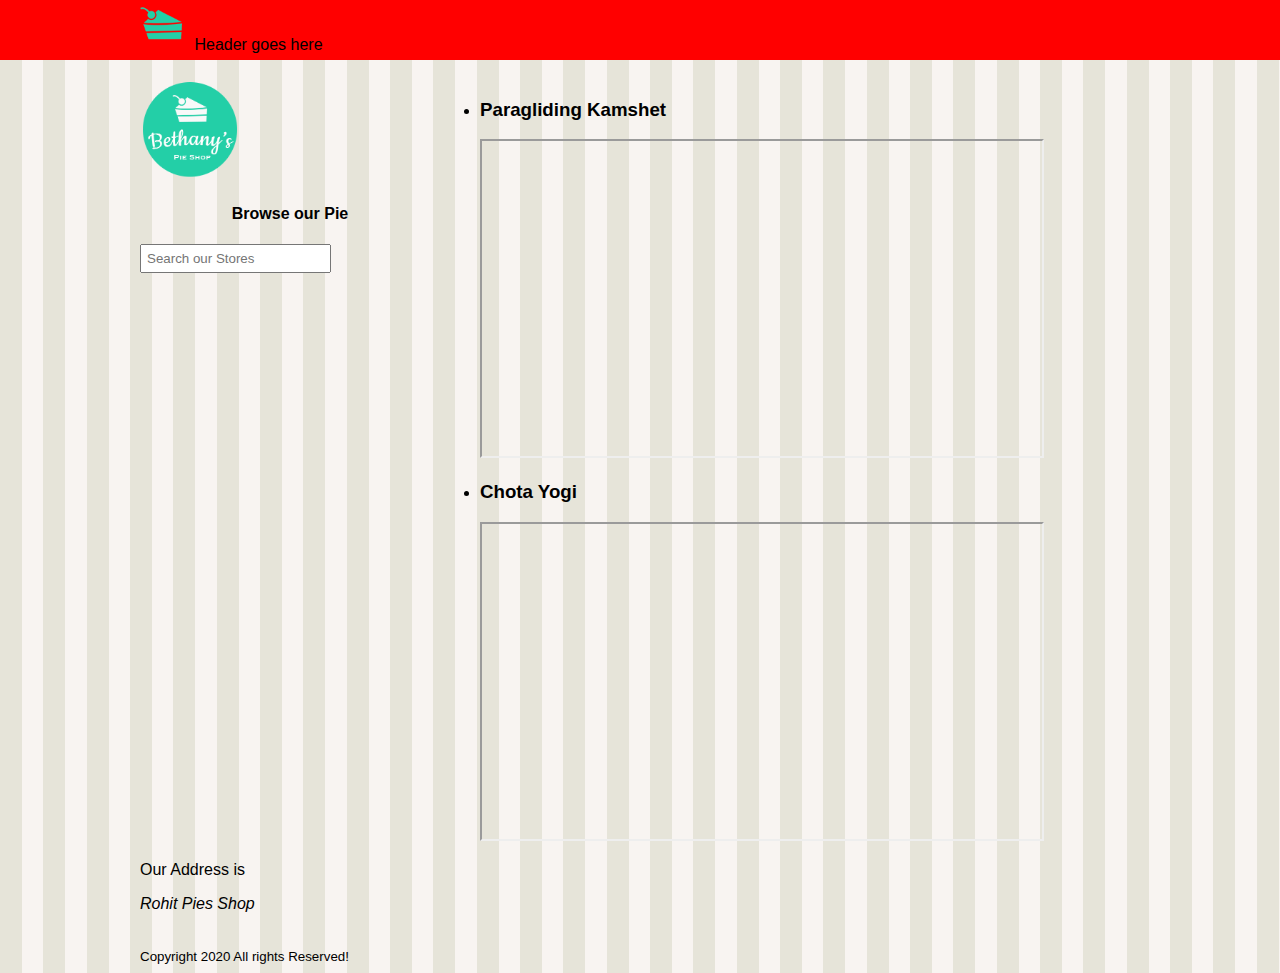
==== bethany/about.html @ 3414db21 "Add files via upload" ====
<!DOCTYPE html>
<html>
<head>
    <meta charset="utf-8">
    <title> Welcome Rohit Pie shop</title>
    <meta name="author" content="Rohit pie shop">
    <meta name="description" content="Store from Rohit" >
    <link rel="icon" type="image/png" href="favicon.png">

    <style>
        body{
            background-color: whitesmoke;
            font-family: 'Segoe UI', Tahoma, Geneva, Verdana, sans-serif;
            margin-left: auto;
            margin-right: auto;
            margin-top: 0px;
            background-image: url(images/pattern.png);
        }
        #mainheader{
            background-color: red;
        }
        nav{
            height: 60px;
            width: 1000px;
            margin: 0 auto 20px
        }
        #leftmenu{
            float: left;
            width: 30%;
            margin-bottom: 20px;
        }
        .searchbox{
            padding: 5px;
            margin: 10px 10px
            width: 200px
        }
        footer{
            clear: both;
            width: 100%;
            
        }
        main{
            float:right;
            width: 70%;
        }
        nav>ul li{
        list-style-type: none;
        margin: 0;
        padding: 0;
}

    </style>
</head>



<body>
    <header id="mainheader">
        <nav>
            <img src="images/pie.png" alt="pie.png" width=50px height="50px"> 
            Header goes here

        </nav>
    </header>   

    <div style="width: 1000px; margin-left: auto; margin-right: auto;">
        <aside id="leftmenu">
            <img src="images/bethanylogo.png" alt="bethanylogo.png" width=100>
            <header>
                <h4 style="text-align: center;"> Browse our Pie</h4>
            </header>
            <input type="search" class="searchbox" placeholder="Search our Stores">
        </aside>

        <main id="main">
            <ul>

           <li><h3>Paragliding Kamshet</h3>
                 <iframe width="560" height="315" src="https://www.youtube.com/embed/gscE1pMkUS0" frameborder="10" allow="accelerometer; autoplay; encrypted-media; gyroscope; picture-in-picture" allowfullscreen></iframe>
           </li>
           <li><h3>Chota Yogi</h3>
            <iframe width="560" height="315" src="https://www.youtube.com/embed/WKTsaYPb_lQ" frameborder="10" allow="accelerometer; autoplay; encrypted-media; gyroscope; picture-in-picture" allowfullscreen></iframe>
           </li>
            </ul>

        </main>
        <footer>
            <p>Our Address is <address >Rohit Pies Shop</address> </p>

            <br><small> Copyright 2020 All rights Reserved!</small>

        </footer>

    </div>

</body>


</html>
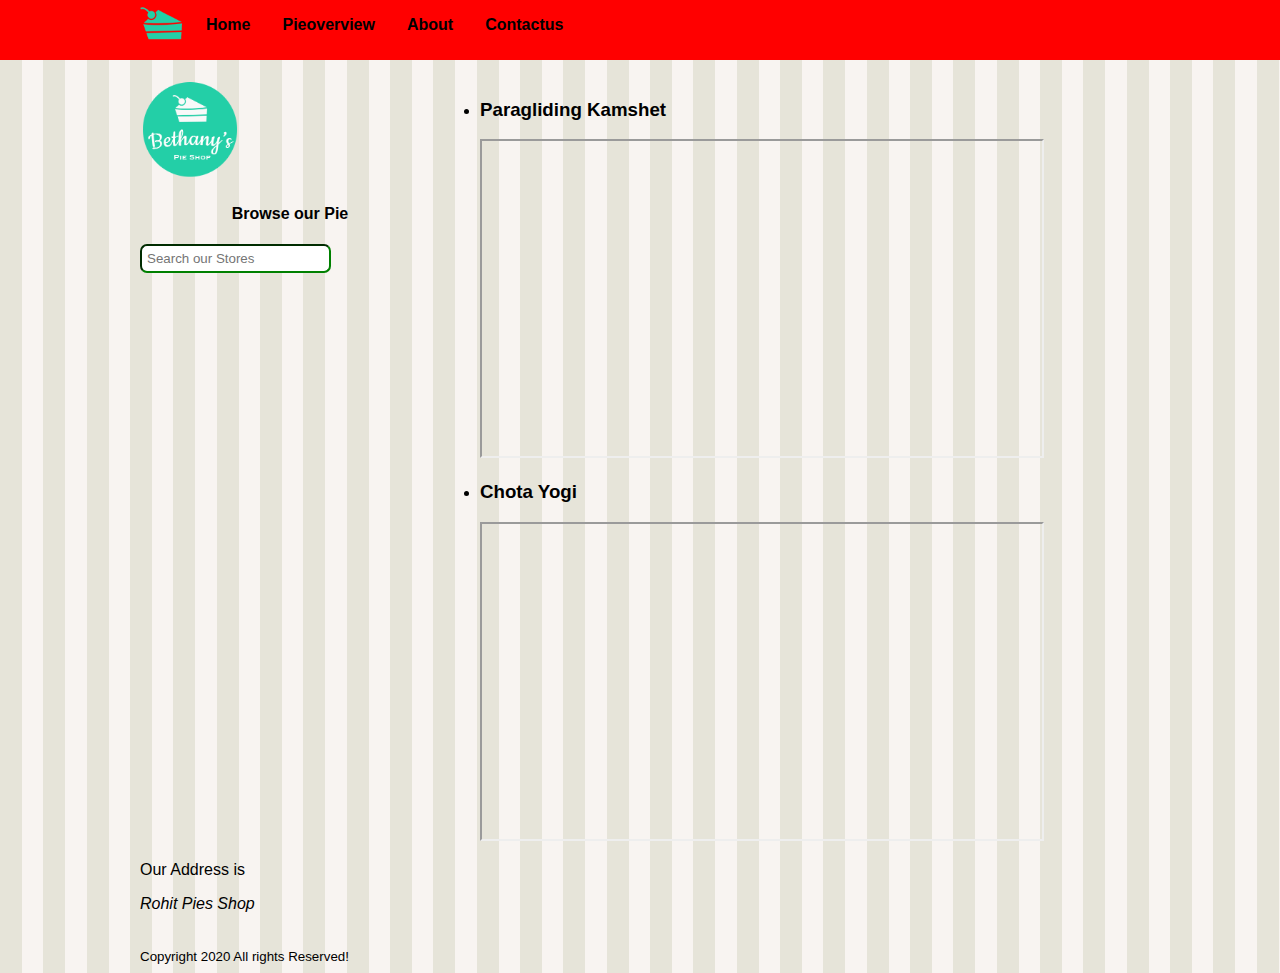
==== commit 3df64a8f: "added contact.html" ====
--- a/bethany/about.html
+++ b/bethany/about.html
@@ -6,6 +6,7 @@
     <meta name="author" content="Rohit pie shop">
     <meta name="description" content="Store from Rohit" >
     <link rel="icon" type="image/png" href="favicon.png">
+    <link rel="stylesheet" href="style.css">
 
     <style>
         body{
@@ -57,8 +58,16 @@
 <body>
     <header id="mainheader">
         <nav>
-            <img src="images/pie.png" alt="pie.png" width=50px height="50px"> 
-            Header goes here
+            <ul>
+                <li><img src="images/pie.png" alt="pie.png" width=50px height="50px"> </li>
+                <li><a href="index.html">Home</a></li> 
+                <li><a href="pieoverview.html">Pieoverview</a></li> 
+                <li><a href="about.html">About</a></li> 
+                <li><a href="Contact.html">Contactus</a></li> 
+                
+            </ul>
+            
+           
 
         </nav>
     </header>   
--- a/bethany/style.css
+++ b/bethany/style.css
@@ -0,0 +1,81 @@
+body{
+    background-color: whitesmoke;
+    font-family: 'Segoe UI', Tahoma, Geneva, Verdana, sans-serif;
+    margin-left: auto;
+    margin-right: auto;
+    margin-top: 0px;
+    background-image: url(images/pattern.png);
+}
+#mainheader{
+    background-color: red;
+}
+nav{
+    height: 60px;
+    width: 1000px;
+    margin: 0 auto 20px
+}
+#leftmenu{
+    float: left;
+    width: 30%;
+    margin-bottom: 20px;
+}
+.searchbox{
+    padding: 5px;
+    margin: 10px 10px
+    width: 200px
+}
+footer{
+    clear: both;
+    width: 100%;
+    
+}
+main{
+    float:right;
+    width: 70%;
+}
+nav>ul{
+    list-style-type: none;
+    margin: 0;
+     padding: 0;
+}
+nav>ul>li {
+    float: left;
+}
+nav>ul>li a{
+    display: block;
+    color: black;
+    text-align: center;
+    font-weight: bold;
+    padding: 16px;
+    text-decoration: none;
+}
+
+input[type="email"],select{
+    background-color: purple;
+    color: white;
+}
+
+fieldset{
+    border-color: purple;
+    border-width: 3px;
+    border-style: solid;
+}
+
+fieldset>legend{
+    color: purple;
+}
+p>label{
+    display: block;
+}
+
+input,textarea{
+    border-radius: 7px;
+}
+
+input:valid{
+    border-color: green;
+}
+
+input:invalid{
+    border-color: red;
+}